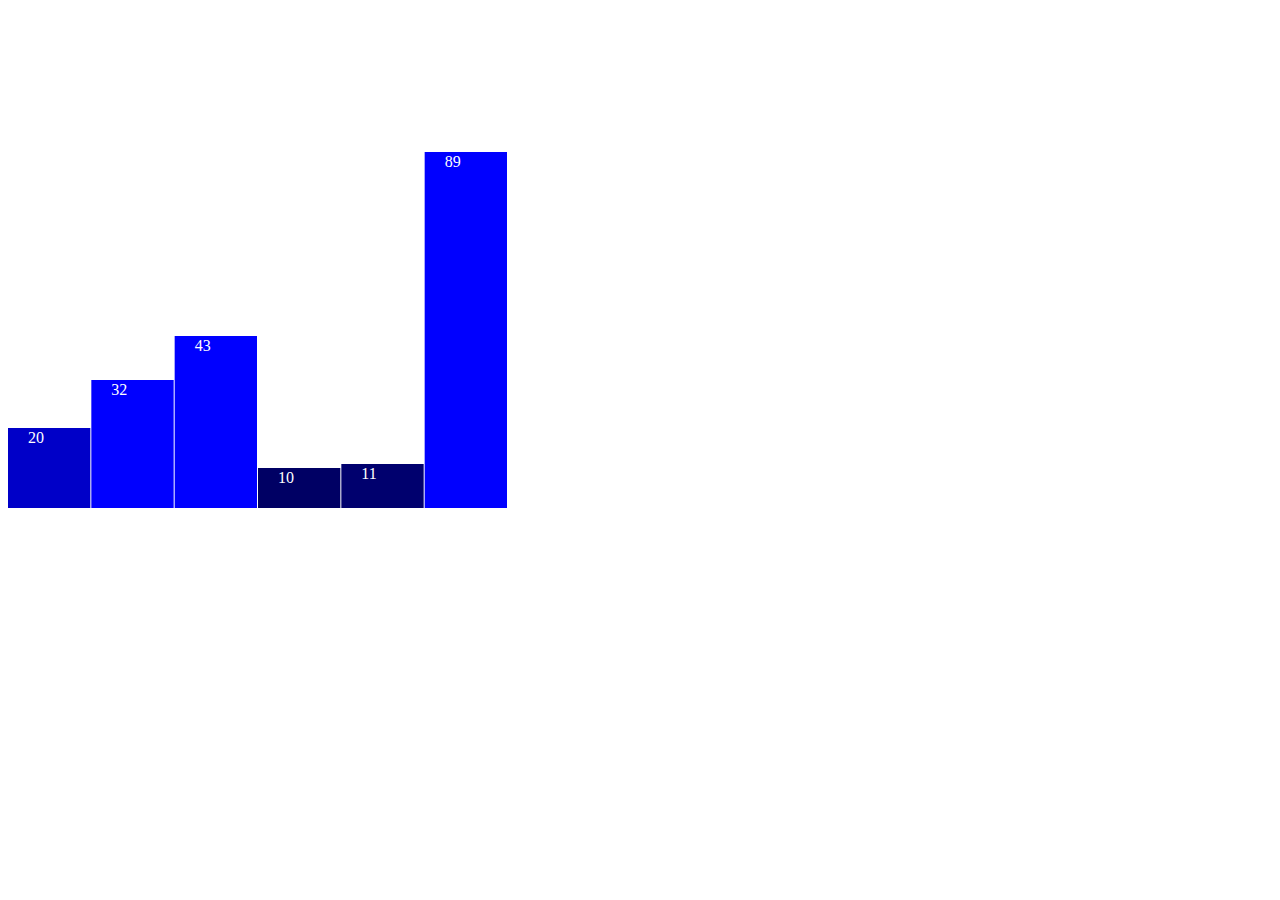
==== index.html @ b620727f "initial commit" ====
<!DOCTYPE html>
   <html lang="en">
      <head>
         <meta charset="utf-8">
         <title>D3 Project</title>
         <script type="text/javascript" src="d3/d3.js"></script>
      </head>
      <body>
      <style type="text/css">
         div.bar {
            display: inline-block;
            width: 20px;
            height: 75px;   /* この数値は実行時に上書きされます */
            background-color: teal;
            margin-right: 2px;
         }

      </style>
         <script type="text/javascript">
         var w = 500;
         var h = 500;
         var barPadding = 1;
         var svg = d3.select("body")
                     .append("svg")
                     .attr("width", w)
                     .attr("height", h);

         var dataset = [20, 32, 43, 10, 11, 89];


         var bars = svg.selectAll("rect")
                        .data(dataset)
                        .enter()
                        .append("rect")
                        .attr("x", function(d, i){
                           return i*(w/dataset.length);
                        })
                        .attr("y", function(d){
                           return h - (d*4);
                        })
                        .attr("height", function(d, i){
                           return d*4;
                        })
                        .attr("width", w/dataset.length - barPadding)
                        .attr("fill", function(d, i){
                           var color = "rgb(0,0,"+(d*10)+")";
                           return color;
                        });

         var text = svg.selectAll("text")
                        .data(dataset)
                        .enter()
                        .append("text")
                        .text(function(d){
                           return d;
                        })
                        .attr("x", function(d, i){
                           return i * (w / dataset.length)+20;
                        })
                         .attr("y", function(d) {
                           return h - (d * 4)+15;
                        })
                         .attr("fill", "white")


         </script>
      </body>
</html>
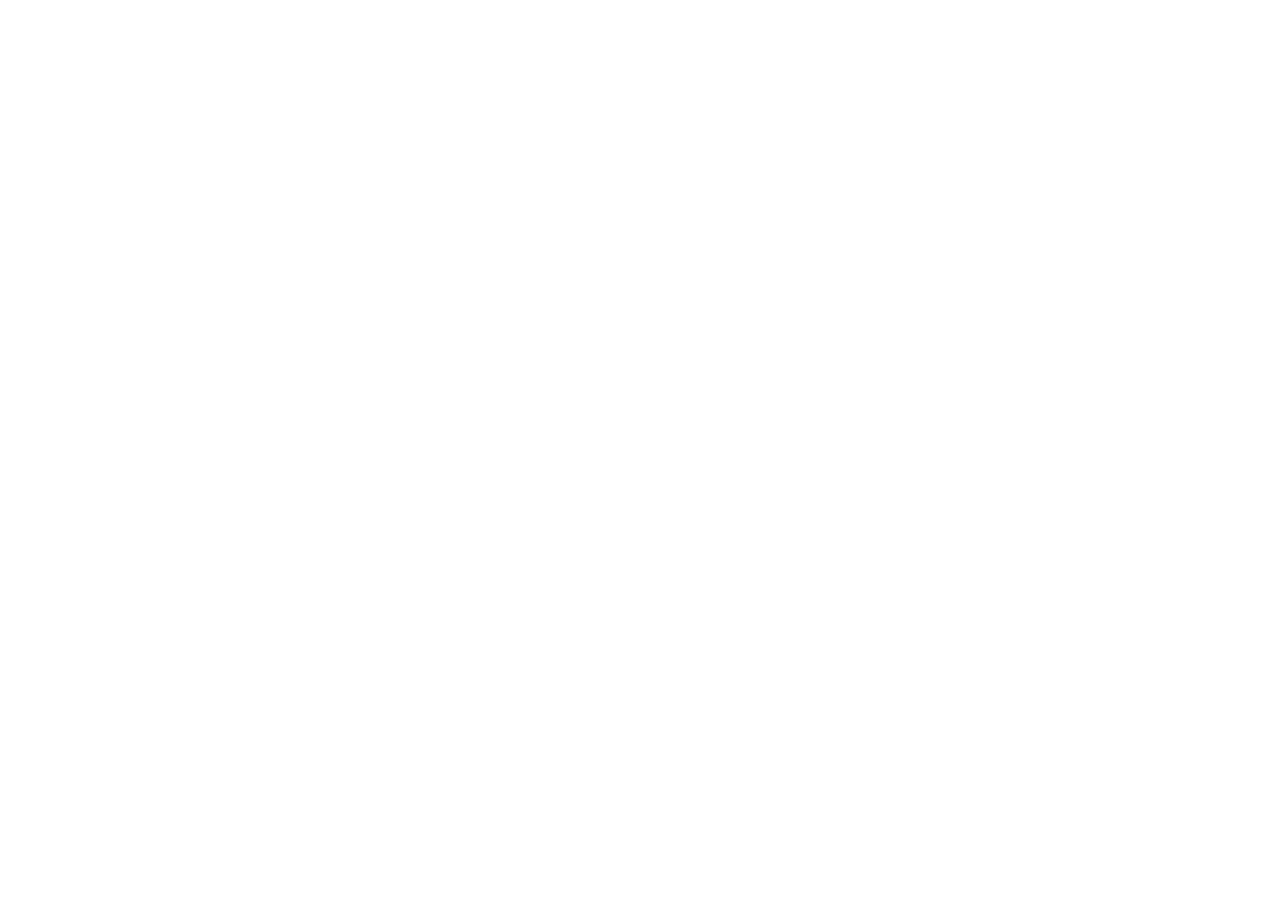
==== commit 1a1f1f07: "circle js" ====
--- a/index.html
+++ b/index.html
@@ -4,6 +4,8 @@
          <meta charset="utf-8">
          <title>D3 Project</title>
          <script type="text/javascript" src="d3/d3.js"></script>
+         <script src="https://code.jquery.com/jquery-2.2.4.js" integrity="sha256-iT6Q9iMJYuQiMWNd9lDyBUStIq/8PuOW33aOqmvFpqI=" crossorigin="anonymous"></script>
+         <script type="text/javascript" src="d3/circle.js"></script>
       </head>
       <body>
       <style type="text/css">
@@ -16,53 +18,5 @@
          }
 
       </style>
-         <script type="text/javascript">
-         var w = 500;
-         var h = 500;
-         var barPadding = 1;
-         var svg = d3.select("body")
-                     .append("svg")
-                     .attr("width", w)
-                     .attr("height", h);
-
-         var dataset = [20, 32, 43, 10, 11, 89];
-
-
-         var bars = svg.selectAll("rect")
-                        .data(dataset)
-                        .enter()
-                        .append("rect")
-                        .attr("x", function(d, i){
-                           return i*(w/dataset.length);
-                        })
-                        .attr("y", function(d){
-                           return h - (d*4);
-                        })
-                        .attr("height", function(d, i){
-                           return d*4;
-                        })
-                        .attr("width", w/dataset.length - barPadding)
-                        .attr("fill", function(d, i){
-                           var color = "rgb(0,0,"+(d*10)+")";
-                           return color;
-                        });
-
-         var text = svg.selectAll("text")
-                        .data(dataset)
-                        .enter()
-                        .append("text")
-                        .text(function(d){
-                           return d;
-                        })
-                        .attr("x", function(d, i){
-                           return i * (w / dataset.length)+20;
-                        })
-                         .attr("y", function(d) {
-                           return h - (d * 4)+15;
-                        })
-                         .attr("fill", "white")
-
-
-         </script>
       </body>
 </html>
